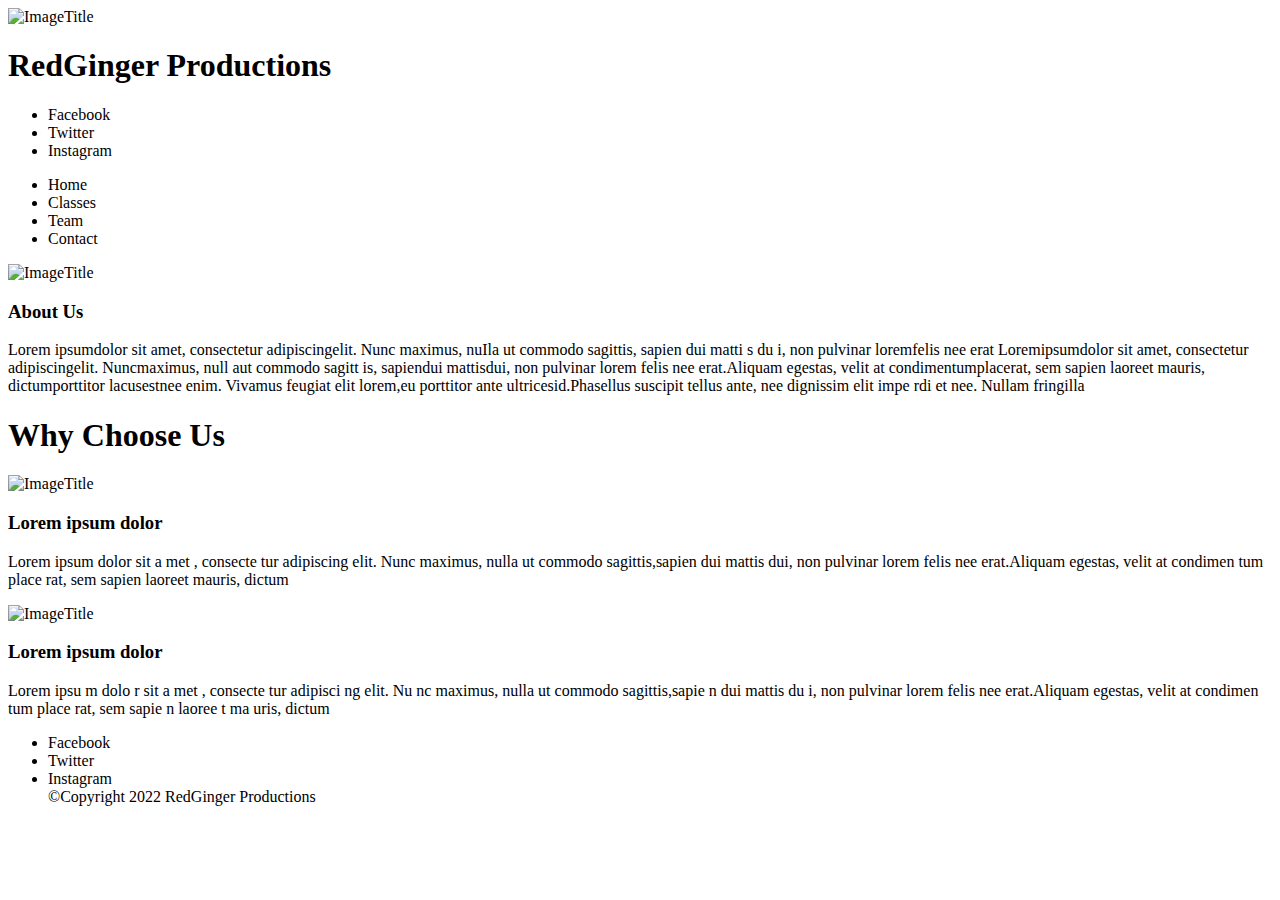
==== FED1StudioProject/index.html @ 62f3d303 "Added tags and text to Index.html and Classes.html" ====
﻿<!DOCTYPE html>
<html>
<head>
    <meta charset="utf-8" />
    <title>RedGinger Prodcutions</title>
    <meta name="description" content="Informative video game site." />
    <meta name=" keywords" content="information, XBOX, PS, video game basics, computer, " />
    <meta name="author" content="Nicholas Mack" />
</head>
<body>
    <header>
        <div>
            <img src="AddSourceHere" title="ImageTitle" id="Image" />
            <h1>RedGinger Productions</h1>
            <ul>
                <a><li>Facebook</li></a>
                <a><li>Twitter</li></a>
                <a><li>Instagram</li></a>
            </ul>

            <ul>
                <a><li>Home</li></a>
                <a><li>Classes</li></a>
                <a><li>Team</li></a>
                <a><li>Contact</li></a>
            </ul>
        </div>
    </header>
    <main>
        <section>
            <article>
                <img src="AddSourceHere" title="ImageTitle" id="Image" />
                <h3>About Us</h3>
                <p>
                    Lorem ipsumdolor sit amet, consectetur adipiscingelit. Nunc maximus, nuIla ut commodo
                    sagittis, sapien dui matti s du i, non pulvinar loremfelis nee erat Loremipsumdolor sit amet,
                    consectetur adipiscingelit. Nuncmaximus, null aut commodo sagitt is, sapiendui mattisdui,
                    non pulvinar lorem felis nee erat.Aliquam egestas, velit at condimentumplacerat, sem sapien
                    laoreet mauris, dictumporttitor lacusestnee enim. Vivamus feugiat elit lorem,eu porttitor
                    ante ultricesid.Phasellus suscipit tellus ante, nee dignissim elit impe rdi et nee. Nullam fringilla
                </p>
            </article>
        </section>
        <section>
            <h1><strong>Why Choose Us</strong></h1>
            <article>
                <img src="AddSourceHere" title="ImageTitle" id="Image" />
                <h3>Lorem ipsum dolor</h3>
                <p>
                    Lorem ipsum dolor sit a met , consecte tur adipiscing elit. Nunc
                    maximus, nulla ut commodo sagittis,sapien dui mattis dui, non
                    pulvinar lorem felis nee erat.Aliquam egestas, velit at condimen tum place rat, sem sapien laoreet mauris, dictum
                </p>
            </article>
        </section>
        <section>
            <article>
                <img src="AddSourceHere" title="ImageTitle" id="Image" />
                <h3>Lorem ipsum dolor</h3>
                <p>
                    Lorem ipsu m dolo r sit a met , consecte tur adipisci ng elit. Nu nc
                    maximus, nulla ut commodo sagittis,sapie n dui mattis du i, non
                    pulvinar lorem felis nee erat.Aliquam egestas, velit at condimen tum place rat, sem sapie n laoree t ma uris, dictum
                </p>
            </article>
        </section>
    </main>
    <footer>
        <ul>
            <a><li>Facebook</li></a>
            <a><li>Twitter</li></a>
            <a><li>Instagram</li></a>
            &copy;Copyright 2022 RedGinger Productions
        </ul>
    </footer>
</body>
</html>
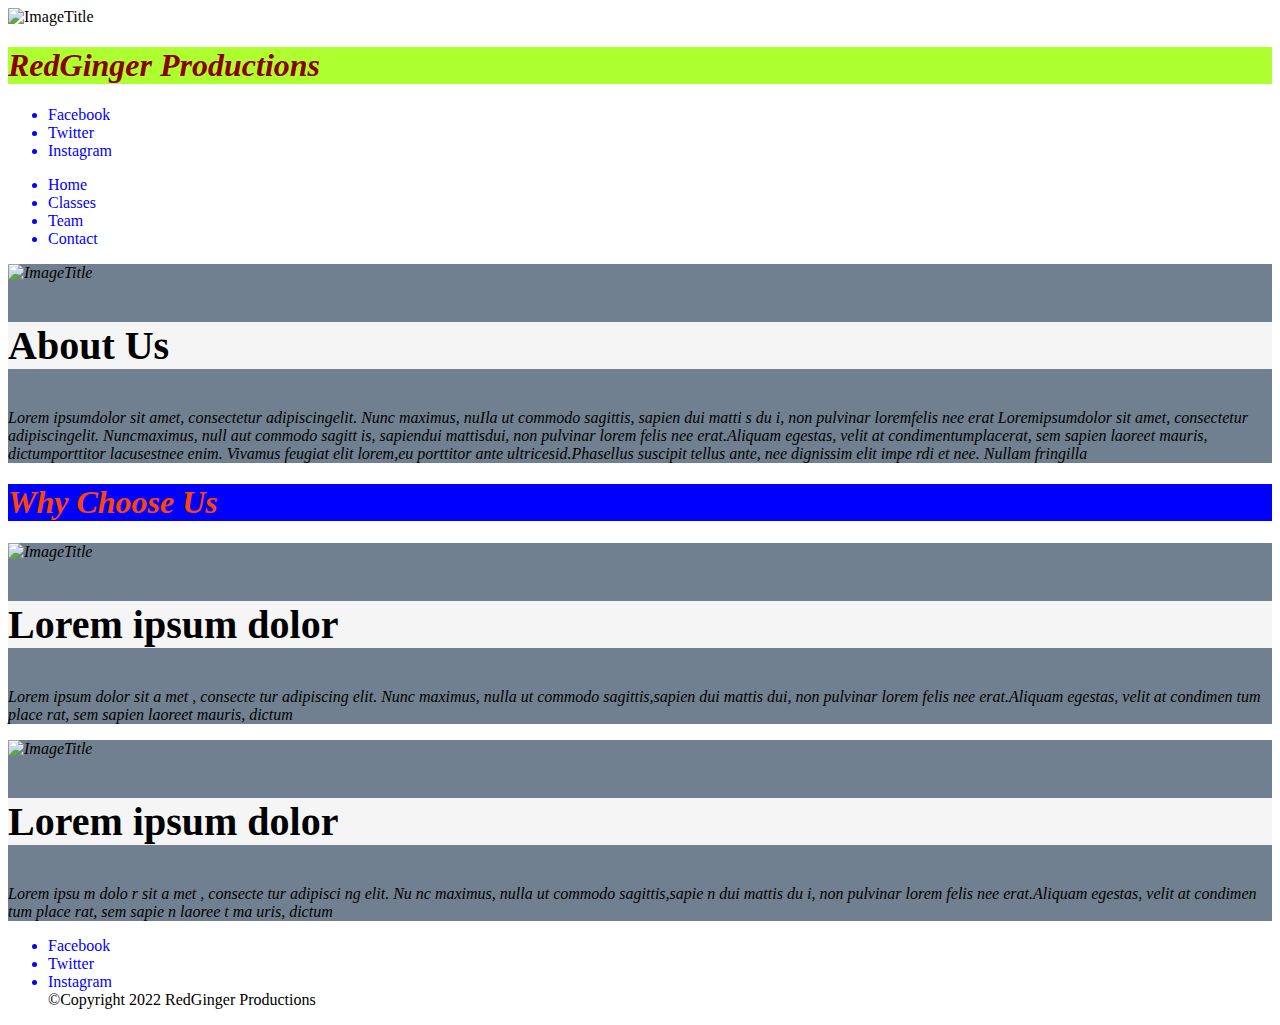
==== commit 1836601f: "added css" ====
--- a/FED1StudioProject/index.html
+++ b/FED1StudioProject/index.html
@@ -6,12 +6,14 @@
     <meta name="description" content="Informative video game site." />
     <meta name=" keywords" content="information, XBOX, PS, video game basics, computer, " />
     <meta name="author" content="Nicholas Mack" />
+
+    <link href="stylesheets/CSS.css" rel="stylesheet" />
 </head>
 <body>
     <header>
         <div>
             <img src="AddSourceHere" title="ImageTitle" id="Image" />
-            <h1>RedGinger Productions</h1>
+            <h1 id="title">RedGinger Productions</h1>
             <ul>
                 <a><li>Facebook</li></a>
                 <a><li>Twitter</li></a>
@@ -28,7 +30,7 @@
     </header>
     <main>
         <section>
-            <article>
+            <article class="article">
                 <img src="AddSourceHere" title="ImageTitle" id="Image" />
                 <h3>About Us</h3>
                 <p>
@@ -43,7 +45,7 @@
         </section>
         <section>
             <h1><strong>Why Choose Us</strong></h1>
-            <article>
+            <article class="article">
                 <img src="AddSourceHere" title="ImageTitle" id="Image" />
                 <h3>Lorem ipsum dolor</h3>
                 <p>
@@ -54,7 +56,7 @@
             </article>
         </section>
         <section>
-            <article>
+            <article class="article">
                 <img src="AddSourceHere" title="ImageTitle" id="Image" />
                 <h3>Lorem ipsum dolor</h3>
                 <p>
--- a/FED1StudioProject/stylesheets/CSS.css
+++ b/FED1StudioProject/stylesheets/CSS.css
@@ -0,0 +1,37 @@
+﻿
+body {
+}
+
+#title {
+    background-color: greenyellow;
+    color: darkred;
+    font-style: italic;
+    font-weight: bold;
+}
+
+h1 {
+    background-color: blue;
+    color: orangered;
+    font-style: italic;
+    font-weight: bold;
+}
+
+.article {
+    background-color: slategrey;
+    color: black;
+    font-style: oblique;
+    font-weight:lighter;
+}
+
+h3 {
+    background-color: whitesmoke;
+    color: black;
+    font-style:normal;
+    font-weight: bold;
+    font-size: 40px;
+}
+
+li {
+    color: blue;
+
+}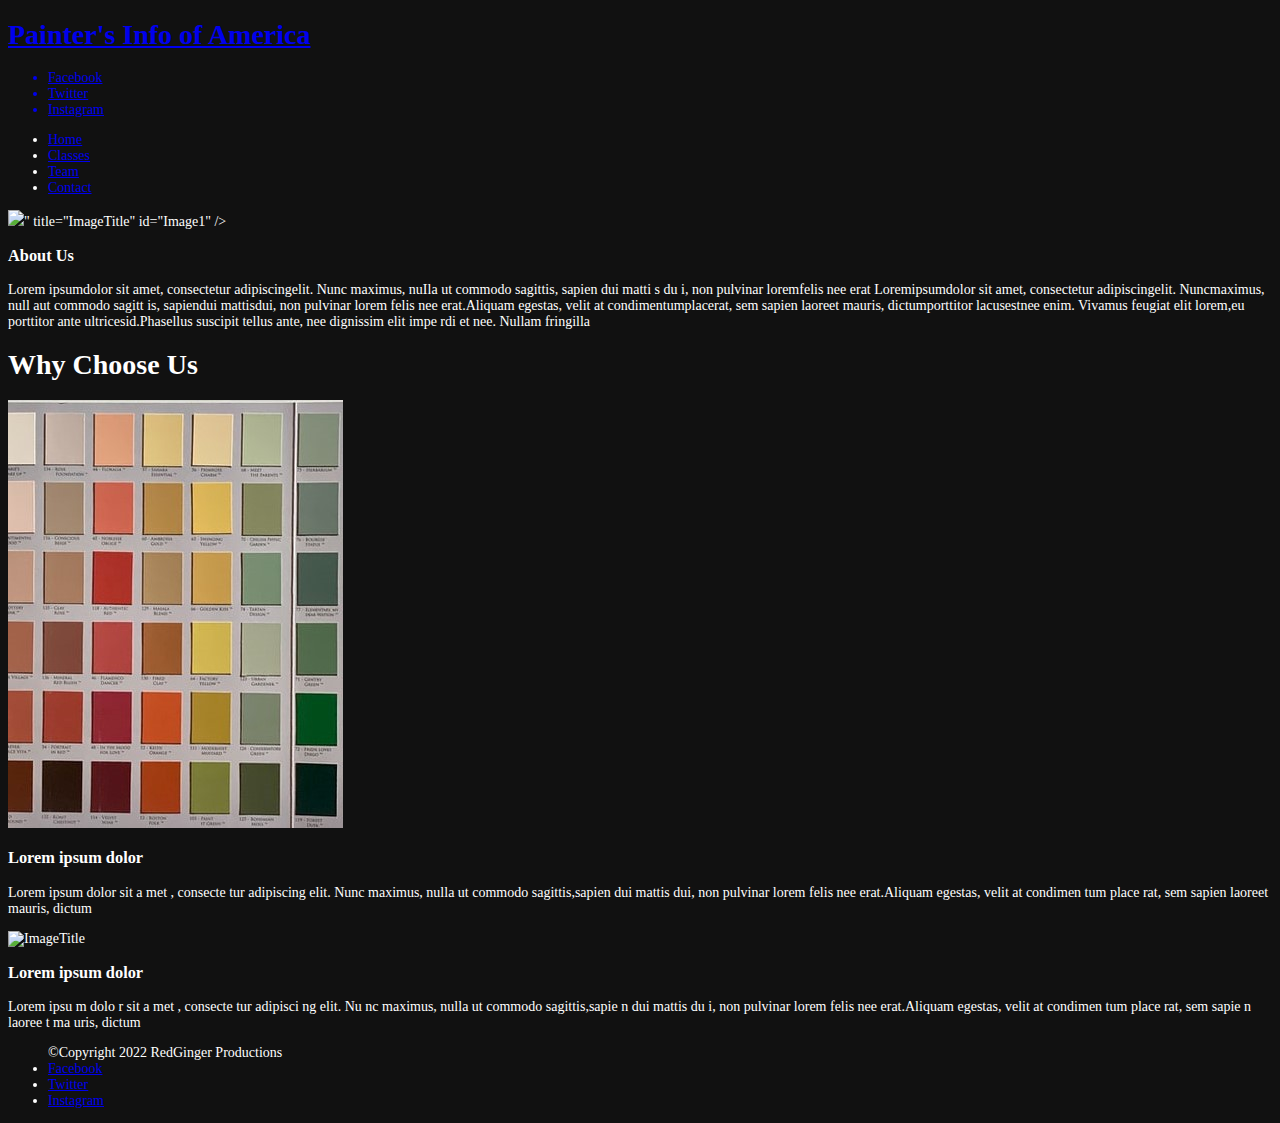
==== commit b6578419: "Added content to index, team, and contact. Added background pics and some padding." ====
--- a/FED1StudioProject/index.html
+++ b/FED1StudioProject/index.html
@@ -2,36 +2,36 @@
 <html>
 <head>
     <meta charset="utf-8" />
-    <title>RedGinger Prodcutions</title>
-    <meta name="description" content="Informative video game site." />
-    <meta name=" keywords" content="information, XBOX, PS, video game basics, computer, " />
+    <title>Painter's Info of America</title>
+    <meta name="description" content="Informative house painting site." />
+    <meta name=" keywords" content="information, paint, house, wood rot repair" />
     <meta name="author" content="Nicholas Mack" />
 
-    <link href="stylesheets/CSS.css" rel="stylesheet" />
+    <link href="/stylesheets/custom.css" rel="stylesheet" />
 </head>
-<body>
-    <header>
-        <div>
-            <img src="AddSourceHere" title="ImageTitle" id="Image" />
-            <h1 id="title">RedGinger Productions</h1>
+<body style="background-color: #111; font-size: 14px;color:#fff;">
+        <header>
+            <div>
+                <h1 id="title"><a href="index.html">Painter's Info of America</a></h1>
+                <ul>
+                    <a href="https://facebook.com" target="_blank"><li>Facebook</li></a>
+                    <a href="https://twitter.com" target="_blank"><li>Twitter</li></a>
+                    <a href="https://instagram.com" target="_blank"><li>Instagram</li></a>
+                </ul>
+            </div>
+    </header>
+        <nav>
             <ul>
-                <a><li>Facebook</li></a>
-                <a><li>Twitter</li></a>
-                <a><li>Instagram</li></a>
+                <li><a href="index.html">Home</a></li>
+                <li><a href="Classes.html">Classes</a></li>
+                <li><a href="Team.html">Team</a></li>
+                <li><a href="Contact.html">Contact</a></li>
             </ul>
-
-            <ul>
-                <a><li>Home</li></a>
-                <a><li>Classes</li></a>
-                <a><li>Team</li></a>
-                <a><li>Contact</li></a>
-            </ul>
-        </div>
-    </header>
-    <main>
+        </nav>
+    <main class="mainWrapper">
         <section>
             <article class="article">
-                <img src="AddSourceHere" title="ImageTitle" id="Image" />
+                <img src="images/painter-g106c7c326_1920.jpg" />" title="ImageTitle" id="Image1" />
                 <h3>About Us</h3>
                 <p>
                     Lorem ipsumdolor sit amet, consectetur adipiscingelit. Nunc maximus, nuIla ut commodo
@@ -44,9 +44,9 @@
             </article>
         </section>
         <section>
-            <h1><strong>Why Choose Us</strong></h1>
+            <h1 id="whyChooseUs">Why Choose Us</h1>
             <article class="article">
-                <img src="AddSourceHere" title="ImageTitle" id="Image" />
+                <img src="images/Painter'sInfoofAmerica.jpg" title="ImageTitle1" id="Image2"/>
                 <h3>Lorem ipsum dolor</h3>
                 <p>
                     Lorem ipsum dolor sit a met , consecte tur adipiscing elit. Nunc
@@ -57,7 +57,7 @@
         </section>
         <section>
             <article class="article">
-                <img src="AddSourceHere" title="ImageTitle" id="Image" />
+                <img src="AddSourceHere" title="ImageTitle" id="Image3" />
                 <h3>Lorem ipsum dolor</h3>
                 <p>
                     Lorem ipsu m dolo r sit a met , consecte tur adipisci ng elit. Nu nc
@@ -69,10 +69,11 @@
     </main>
     <footer>
         <ul>
-            <a><li>Facebook</li></a>
-            <a><li>Twitter</li></a>
-            <a><li>Instagram</li></a>
             &copy;Copyright 2022 RedGinger Productions
+            <li><a href="https://facebook.com" target="_blank">Facebook</a></li>
+            <li><a href="https://twitter.com" target="_blank">Twitter</a></li>
+            <li><a href="https://instagram.com" target="_blank">Instagram</a></li>
+
         </ul>
     </footer>
 </body>
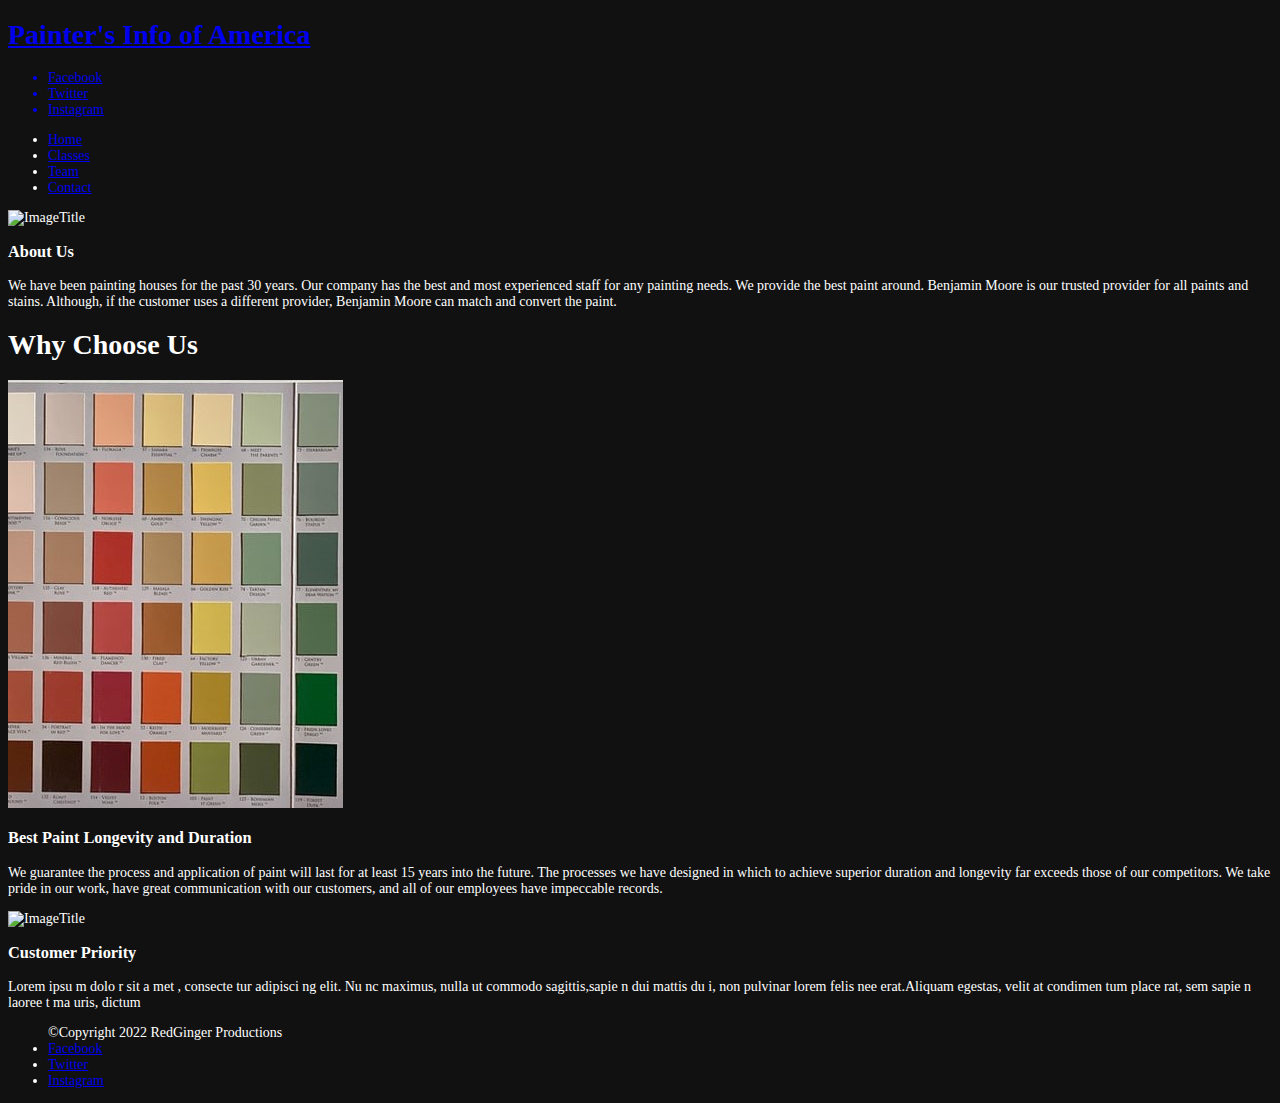
==== commit 80c950a2: "Made table with custom css" ====
--- a/FED1StudioProject/index.html
+++ b/FED1StudioProject/index.html
@@ -29,17 +29,13 @@
             </ul>
         </nav>
     <main class="mainWrapper">
+        <!-- make section backgrounds transparent -->
         <section>
             <article class="article">
-                <img src="images/painter-g106c7c326_1920.jpg" />" title="ImageTitle" id="Image1" />
+                <img src="images/painter-g106c7c326_1920.jpg" title="ImageTitle" id="Image1" />
                 <h3>About Us</h3>
                 <p>
-                    Lorem ipsumdolor sit amet, consectetur adipiscingelit. Nunc maximus, nuIla ut commodo
-                    sagittis, sapien dui matti s du i, non pulvinar loremfelis nee erat Loremipsumdolor sit amet,
-                    consectetur adipiscingelit. Nuncmaximus, null aut commodo sagitt is, sapiendui mattisdui,
-                    non pulvinar lorem felis nee erat.Aliquam egestas, velit at condimentumplacerat, sem sapien
-                    laoreet mauris, dictumporttitor lacusestnee enim. Vivamus feugiat elit lorem,eu porttitor
-                    ante ultricesid.Phasellus suscipit tellus ante, nee dignissim elit impe rdi et nee. Nullam fringilla
+                    We have been painting houses for the past 30 years. Our company has the best and most experienced staff for any painting needs. We provide the best paint around. Benjamin Moore is our trusted provider for all paints and stains. Although, if the customer uses a different provider, Benjamin Moore can match and convert the paint.
                 </p>
             </article>
         </section>
@@ -47,18 +43,16 @@
             <h1 id="whyChooseUs">Why Choose Us</h1>
             <article class="article">
                 <img src="images/Painter'sInfoofAmerica.jpg" title="ImageTitle1" id="Image2"/>
-                <h3>Lorem ipsum dolor</h3>
+                <h3>Best Paint Longevity and Duration</h3>
                 <p>
-                    Lorem ipsum dolor sit a met , consecte tur adipiscing elit. Nunc
-                    maximus, nulla ut commodo sagittis,sapien dui mattis dui, non
-                    pulvinar lorem felis nee erat.Aliquam egestas, velit at condimen tum place rat, sem sapien laoreet mauris, dictum
+                    We guarantee the process and application of paint will last for at least 15 years into the future. The processes we have designed in which to achieve superior duration and longevity far exceeds those of our competitors. We take pride in our work, have great communication with our customers, and all of our employees have impeccable records.
                 </p>
             </article>
         </section>
         <section>
             <article class="article">
                 <img src="AddSourceHere" title="ImageTitle" id="Image3" />
-                <h3>Lorem ipsum dolor</h3>
+                <h3>Customer Priority</h3>
                 <p>
                     Lorem ipsu m dolo r sit a met , consecte tur adipisci ng elit. Nu nc
                     maximus, nulla ut commodo sagittis,sapie n dui mattis du i, non
@@ -67,9 +61,10 @@
             </article>
         </section>
     </main>
-    <footer>
+    <footer id="footer">
         <ul>
             &copy;Copyright 2022 RedGinger Productions
+            <!-- make links into button icons -->
             <li><a href="https://facebook.com" target="_blank">Facebook</a></li>
             <li><a href="https://twitter.com" target="_blank">Twitter</a></li>
             <li><a href="https://instagram.com" target="_blank">Instagram</a></li>
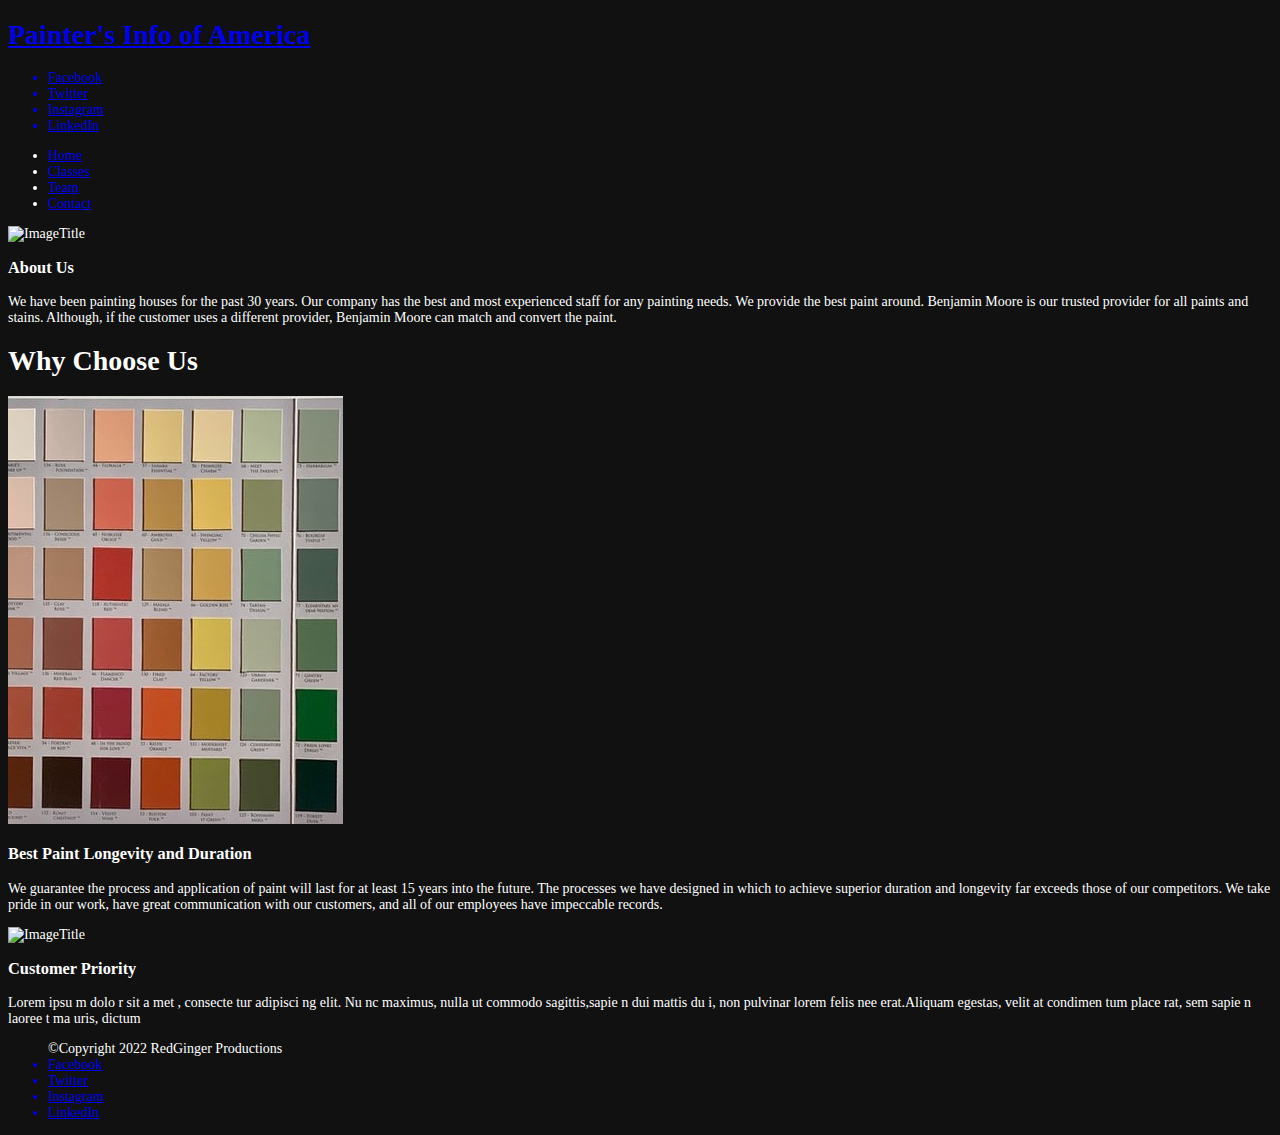
==== commit 6bb885d8: "Included table,  external links, made contact page" ====
--- a/FED1StudioProject/index.html
+++ b/FED1StudioProject/index.html
@@ -14,13 +14,14 @@
             <div>
                 <h1 id="title"><a href="index.html">Painter's Info of America</a></h1>
                 <ul>
-                    <a href="https://facebook.com" target="_blank"><li>Facebook</li></a>
-                    <a href="https://twitter.com" target="_blank"><li>Twitter</li></a>
+                    <a href="https://facebook.com/learnwithus" target="_blank"><li>Facebook</li></a>
+                    <a href="https://twitter.com/" target="_blank"><li>Twitter</li></a>
                     <a href="https://instagram.com" target="_blank"><li>Instagram</li></a>
+                    <a href="https://www.linkedin.com/learnwithus" target="_blank"><li>LinkedIn</li></a>
                 </ul>
             </div>
     </header>
-        <nav>
+        <nav class="navHorizontal">
             <ul>
                 <li><a href="index.html">Home</a></li>
                 <li><a href="Classes.html">Classes</a></li>
@@ -65,9 +66,10 @@
         <ul>
             &copy;Copyright 2022 RedGinger Productions
             <!-- make links into button icons -->
-            <li><a href="https://facebook.com" target="_blank">Facebook</a></li>
-            <li><a href="https://twitter.com" target="_blank">Twitter</a></li>
-            <li><a href="https://instagram.com" target="_blank">Instagram</a></li>
+            <a href="https://facebook.com/learnwithus" target="_blank"><li>Facebook</li></a>
+            <a href="https://twitter.com/" target="_blank"><li>Twitter</li></a>
+            <a href="https://instagram.com" target="_blank"><li>Instagram</li></a>
+            <a href="https://www.linkedin.com/learnwithus" target="_blank"><li>LinkedIn</li></a>
 
         </ul>
     </footer>
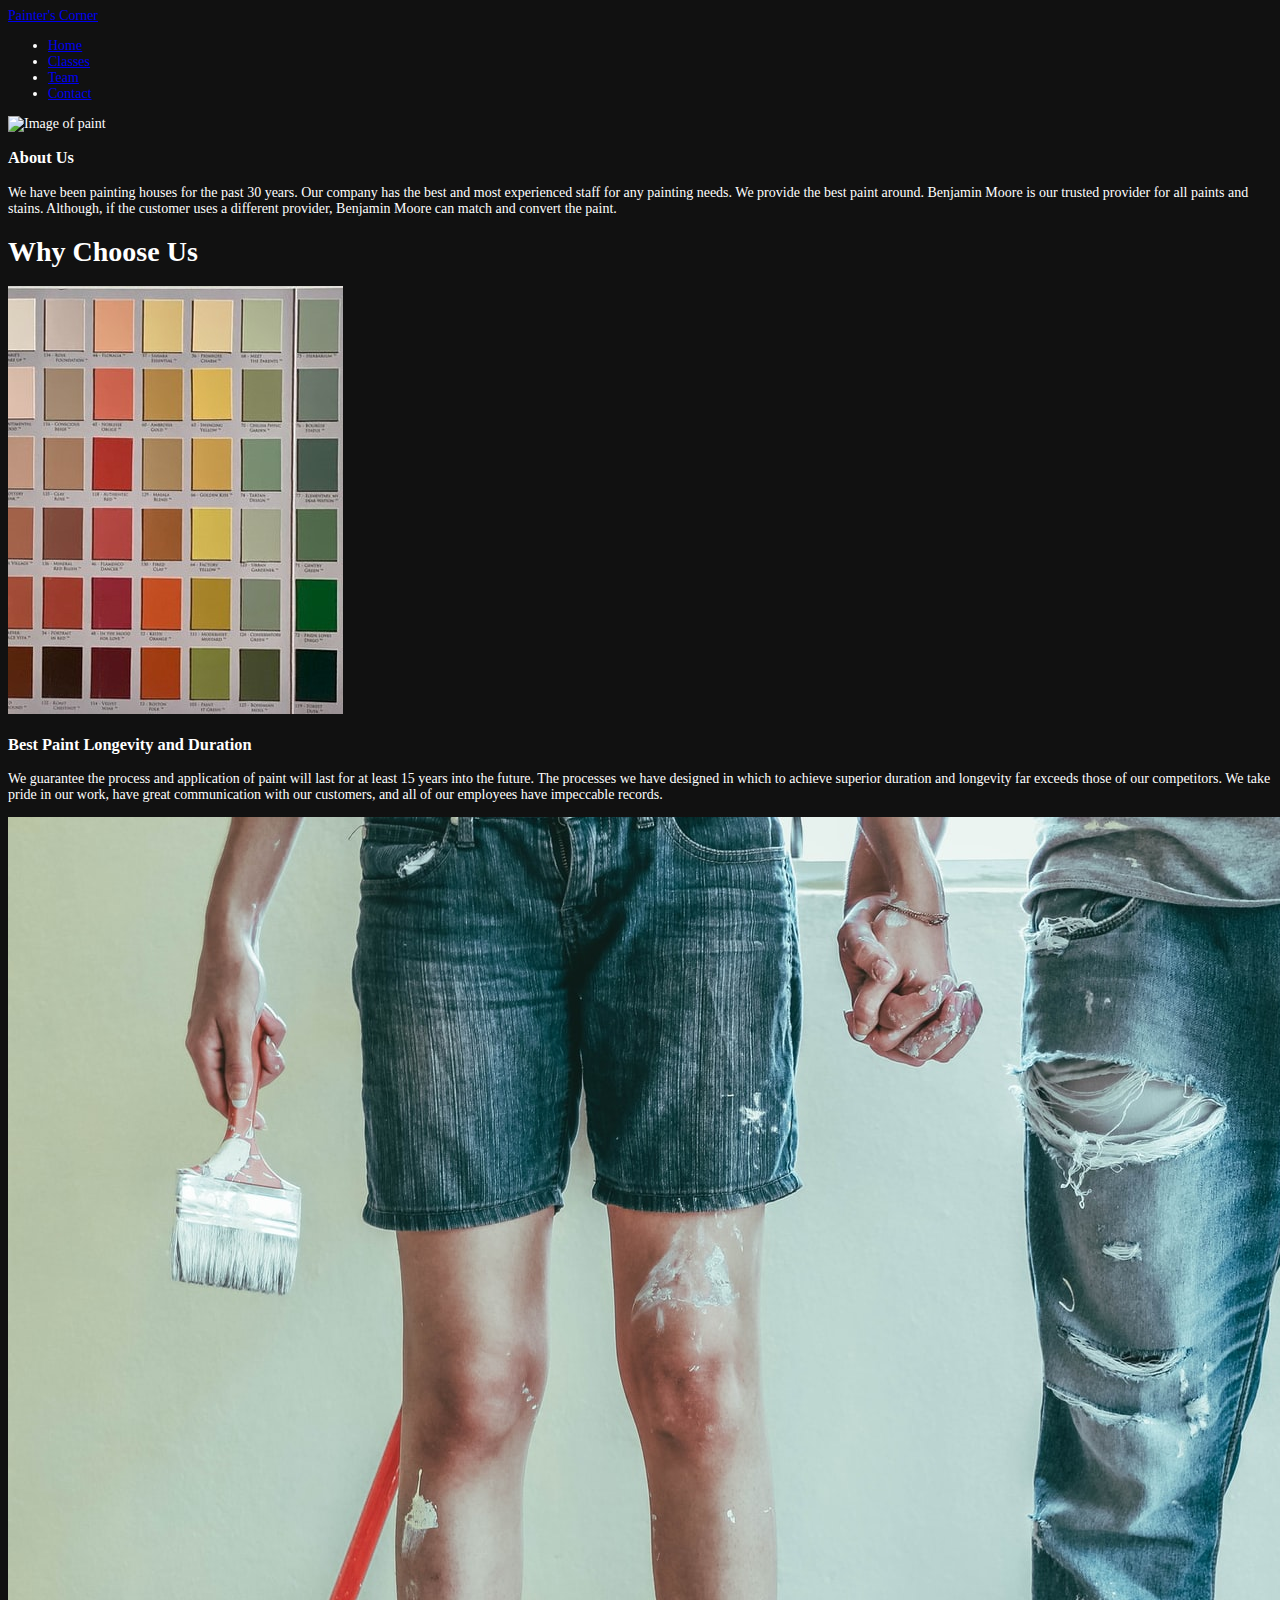
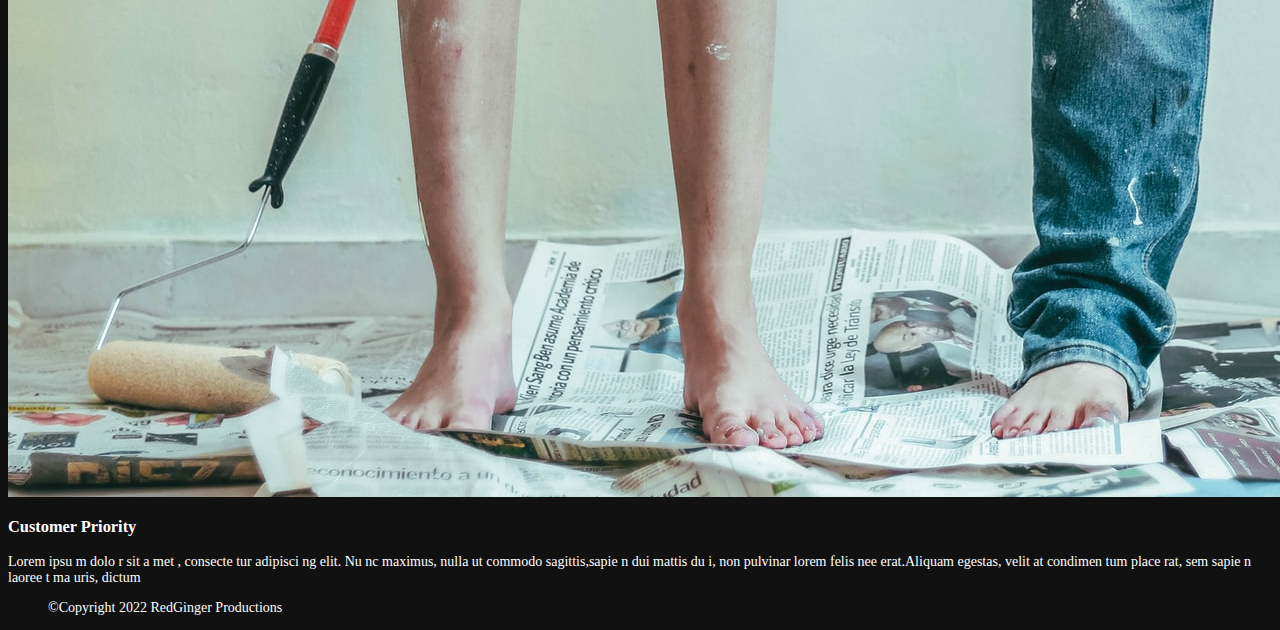
==== commit 505f53ef: "Added pics, styling, buttons to all pages" ====
--- a/FED1StudioProject/index.html
+++ b/FED1StudioProject/index.html
@@ -2,22 +2,30 @@
 <html>
 <head>
     <meta charset="utf-8" />
-    <title>Painter's Info of America</title>
+    <title>Painter's Corner</title>
     <meta name="description" content="Informative house painting site." />
     <meta name=" keywords" content="information, paint, house, wood rot repair" />
     <meta name="author" content="Nicholas Mack" />
+
+    <link rel="shortcut icon" href="/favicon.ico" type="image/x-icon">
+    <link rel="icon" href="/images/favicon (1).ico" type="image/x-icon">
+
+    <script src="https://kit.fontawesome.com/75187cdd37.js" crossorigin="anonymous"></script>
+
+    <link rel="preconnect" href="https://fonts.googleapis.com">
+    <link rel="preconnect" href="https://fonts.gstatic.com" crossorigin>
+    <link href="https://fonts.googleapis.com/css2?family=Bungee+Inline&display=swap" rel="stylesheet">
 
     <link href="/stylesheets/custom.css" rel="stylesheet" />
 </head>
 <body style="background-color: #111; font-size: 14px;color:#fff;">
         <header>
             <div>
-                <h1 id="title"><a href="index.html">Painter's Info of America</a></h1>
+                <a href="index.html" id="title">Painter's Corner</a>
                 <ul>
-                    <a href="https://facebook.com/learnwithus" target="_blank"><li>Facebook</li></a>
-                    <a href="https://twitter.com/" target="_blank"><li>Twitter</li></a>
-                    <a href="https://instagram.com" target="_blank"><li>Instagram</li></a>
-                    <a href="https://www.linkedin.com/learnwithus" target="_blank"><li>LinkedIn</li></a>
+                    <a href="https://facebook.com/learnwithus" class="fa-brands fa-facebook-square fa-2x" id="exLinkFB" target="_blank"></a>
+                    <a href="https://twitter.com/" class="fa-brands fa-twitter-square fa-2x" id="exLinkTW" target="_blank"></a>
+                    <a href="https://Instagram.com/" class="fa-brands fa-instagram fa-2x" id="exLinkIG" target="_blank"></a>
                 </ul>
             </div>
     </header>
@@ -33,7 +41,7 @@
         <!-- make section backgrounds transparent -->
         <section>
             <article class="article">
-                <img src="images/painter-g106c7c326_1920.jpg" title="ImageTitle" id="Image1" />
+                <img src="images/AboutUsPic.jpg" alt="Image of paint" title="ImageTitle" id="Image1"/>
                 <h3>About Us</h3>
                 <p>
                     We have been painting houses for the past 30 years. Our company has the best and most experienced staff for any painting needs. We provide the best paint around. Benjamin Moore is our trusted provider for all paints and stains. Although, if the customer uses a different provider, Benjamin Moore can match and convert the paint.
@@ -52,7 +60,7 @@
         </section>
         <section>
             <article class="article">
-                <img src="AddSourceHere" title="ImageTitle" id="Image3" />
+                <img src="images/WhyChooseUs2.jpg" title="ImageTitle" id="Image3" />
                 <h3>Customer Priority</h3>
                 <p>
                     Lorem ipsu m dolo r sit a met , consecte tur adipisci ng elit. Nu nc
@@ -65,11 +73,9 @@
     <footer id="footer">
         <ul>
             &copy;Copyright 2022 RedGinger Productions
-            <!-- make links into button icons -->
-            <a href="https://facebook.com/learnwithus" target="_blank"><li>Facebook</li></a>
-            <a href="https://twitter.com/" target="_blank"><li>Twitter</li></a>
-            <a href="https://instagram.com" target="_blank"><li>Instagram</li></a>
-            <a href="https://www.linkedin.com/learnwithus" target="_blank"><li>LinkedIn</li></a>
+            <a href="https://facebook.com/learnwithus" class="fa-brands fa-facebook-square fa-2x" id="exLinkFB" target="_blank"></a>
+            <a href="https://twitter.com/" class="fa-brands fa-twitter-square fa-2x" id="exLinkTW" target="_blank"></a>
+            <a href="https://Instagram.com/" class="fa-brands fa-instagram fa-2x" id="exLinkIG" target="_blank"></a>
 
         </ul>
     </footer>
